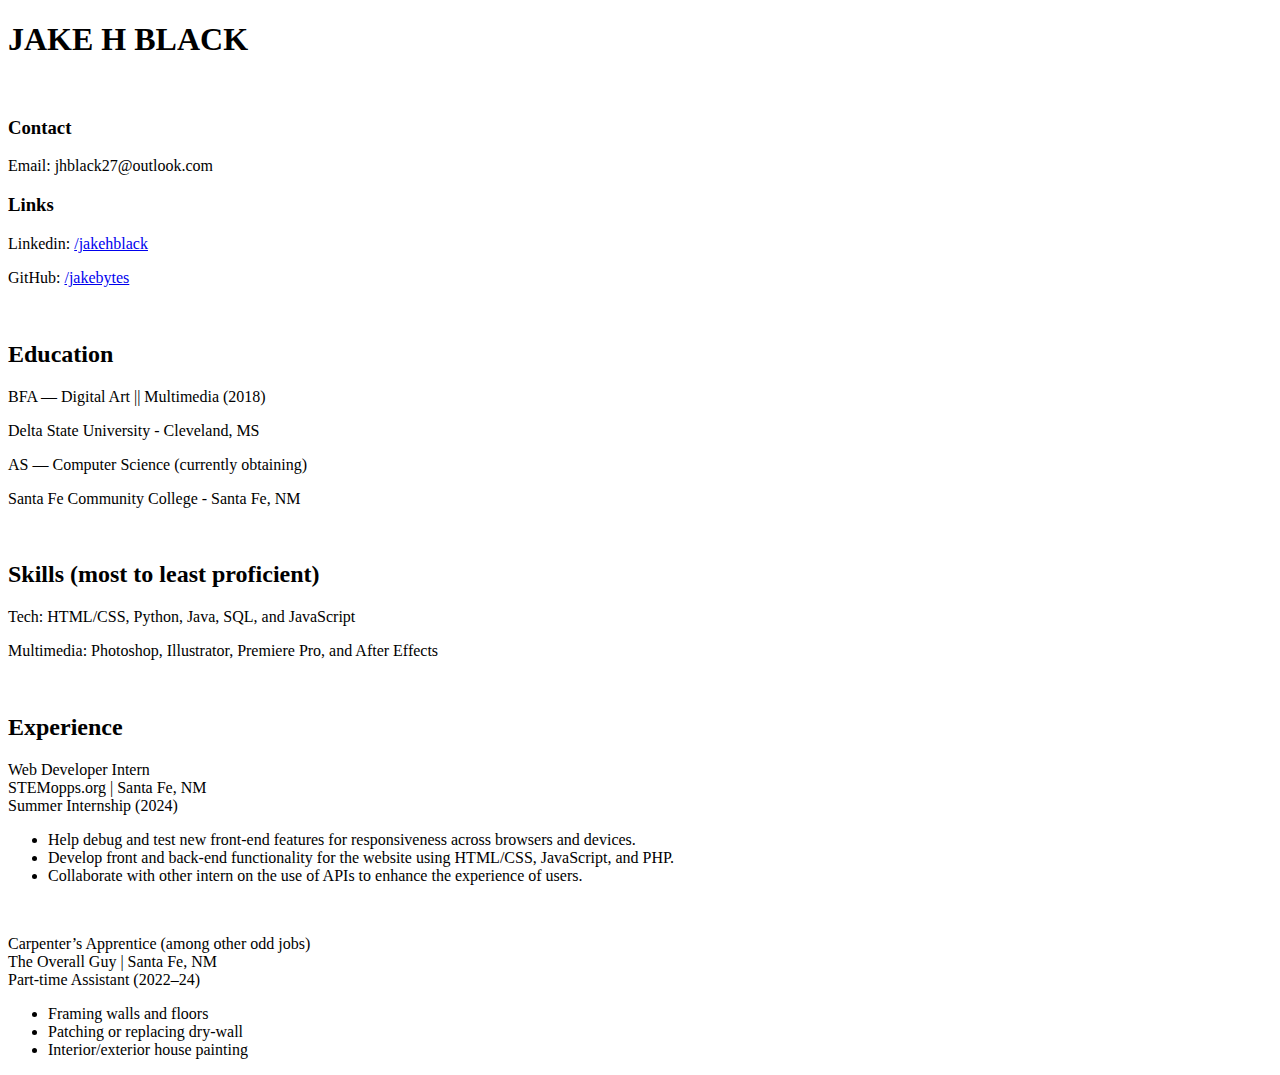
==== resume/index.html @ 6bd3b4cc "Moves index.html to resume directory" ====
<!DOCTYPE html>
<html>
<head>
    <title>My Resume</title>
    <link rel="stylesheet" href="stylesheet.css">
</head>
<body>
    <h1>JAKE H BLACK</h1>
    <br>

    <h3>Contact</h3>
    <p>Email: jhblack27@outlook.com</p>
    <h3>Links</h3>
    <p>Linkedin: <a href="https://www.linkedin.com/in/jakehblack">/jakehblack</a></p>
    <p>GitHub: <a href="https://github.com/jakebytes">/jakebytes</a></p>
    <br>

    <h2>Education</h2>
    <p>BFA — Digital Art || Multimedia (2018)</p>
    <p>Delta State University - Cleveland, MS</p>
    <p>AS — Computer Science (currently obtaining)</p>
    <p>Santa Fe Community College - Santa Fe, NM</p>
    <br>

    <h2>Skills (most to least proficient)</h2>
    <p>Tech: HTML/CSS, Python, Java, SQL, and JavaScript</p>
    <p>Multimedia: Photoshop, Illustrator, Premiere Pro, and After Effects</p>
    <br>

    <h2>Experience</h2>
    <p>Web Developer Intern <br>
       STEMopps.org | Santa Fe, NM <br>
       Summer Internship (2024)
    </p>
    <ul>
        <li>Help debug and test new front-end features for responsiveness across browsers and devices.</li>
        <li>Develop front and back-end functionality for the website using HTML/CSS, JavaScript, and PHP.</li>
        <li>Collaborate with other intern on the use of APIs to enhance the experience of users.</li>
    </ul>
    <br>
    <p>Carpenter’s Apprentice (among other odd jobs) <br>
        The Overall Guy | Santa Fe, NM <br>
        Part-time Assistant (2022–24)
     </p>
     <ul>
         <li>Framing walls and floors</li>
         <li>Patching or replacing dry-wall</li>
         <li>Interior/exterior house painting</li>
     </ul>
</body>
</html>
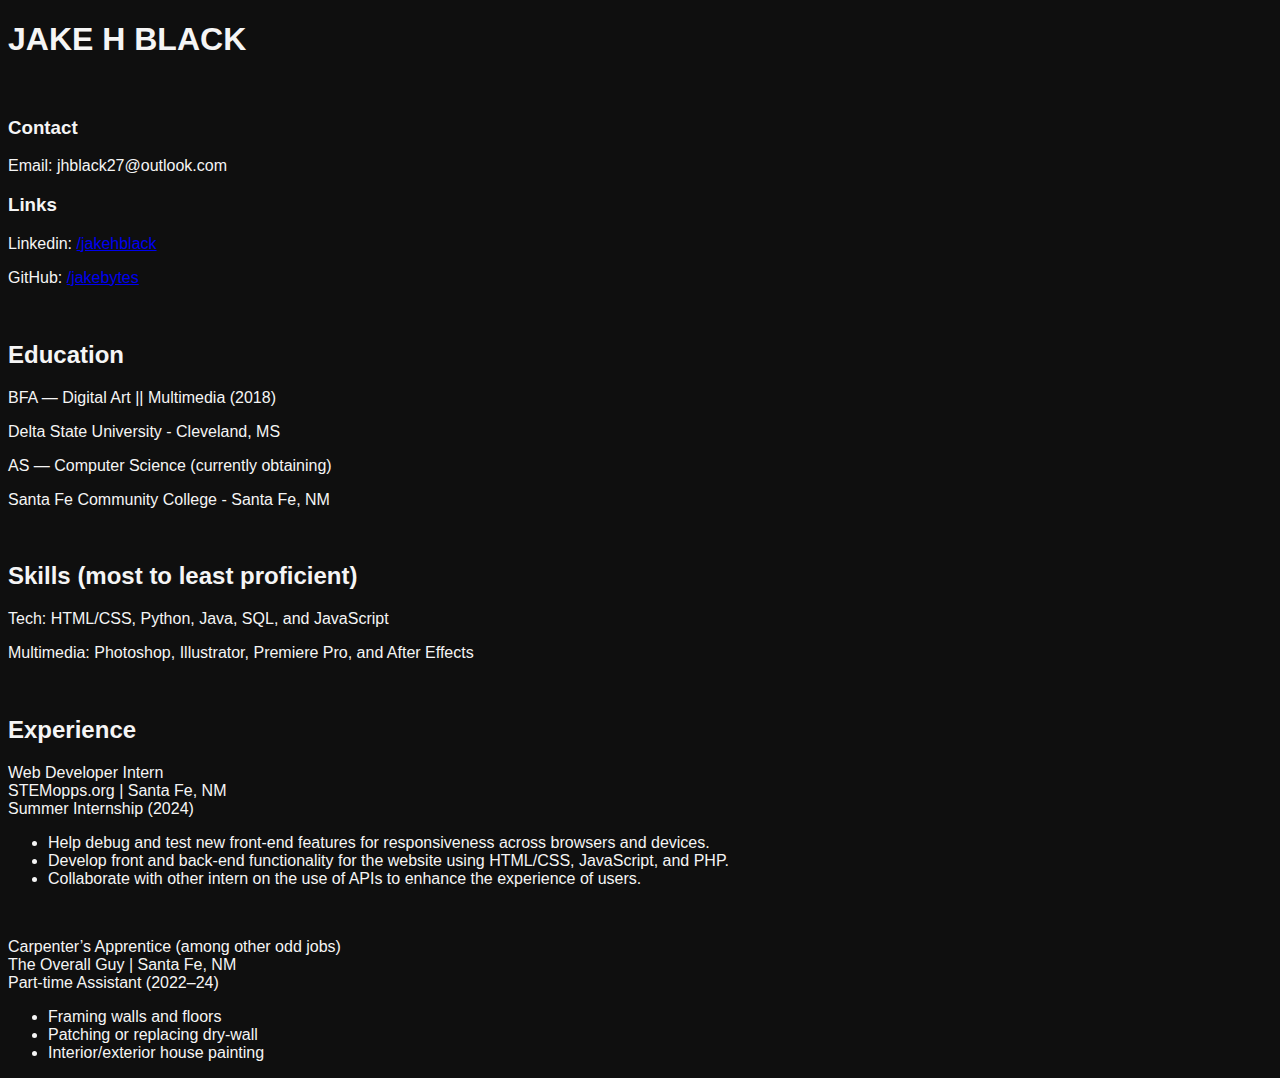
==== commit 4cf87938: "Adds meta elements to index.html" ====
--- a/resume/index.html
+++ b/resume/index.html
@@ -1,6 +1,8 @@
 <!DOCTYPE html>
-<html>
+<html lang="en-US">
 <head>
+    <meta charset="utf-8"/>
+    <meta name="viewport" content="width=device-width"/>
     <title>My Resume</title>
     <link rel="stylesheet" href="stylesheet.css">
 </head>
--- a/resume/stylesheet.css
+++ b/resume/stylesheet.css
@@ -0,0 +1,6 @@
+body {
+    background-color: rgb(15, 15, 15);
+    font-family: Verdana, sans-serif;
+    font-size: 1em;
+    color: rgb(245, 245, 245);
+}
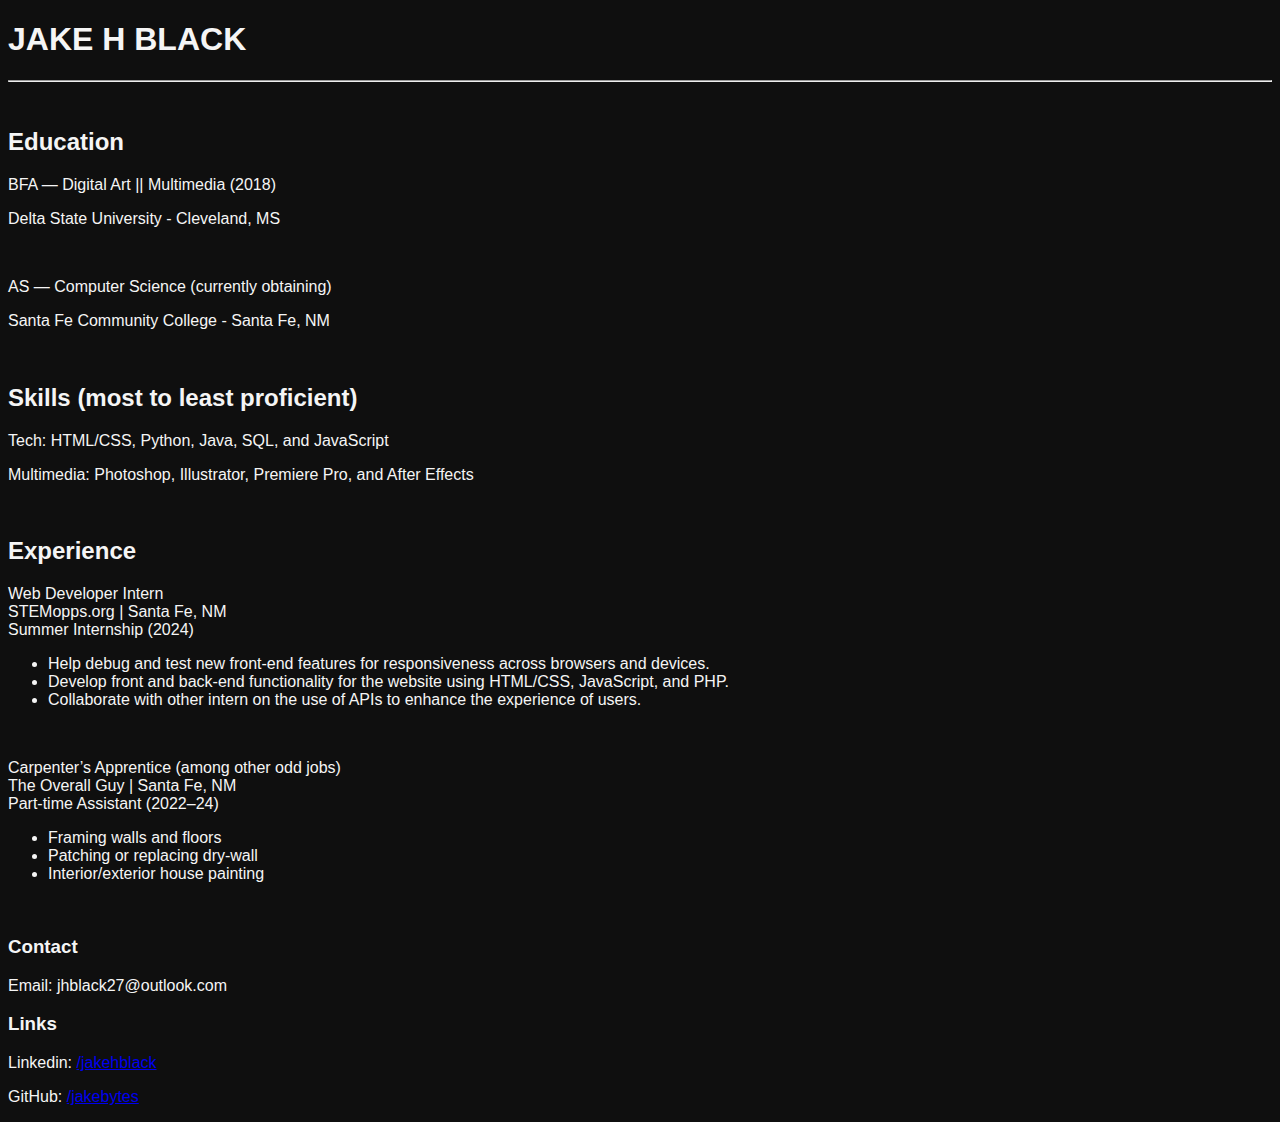
==== commit 457b8e1b: "Reformats index.html" ====
--- a/resume/index.html
+++ b/resume/index.html
@@ -1,53 +1,57 @@
 <!DOCTYPE html>
 <html lang="en-US">
 <head>
-    <meta charset="utf-8"/>
-    <meta name="viewport" content="width=device-width"/>
-    <title>My Resume</title>
-    <link rel="stylesheet" href="stylesheet.css">
+  <meta charset="utf-8"/>
+  <meta name="viewport" content="width=device-width"/>
+  <title>My Resume</title>
+  <link rel="stylesheet" href="stylesheet.css">
 </head>
 <body>
-    <h1>JAKE H BLACK</h1>
-    <br>
+  <h1>JAKE H BLACK</h1>
+  <hr/>
+  <br>
+  
+  <h2>Education</h2>
+  <p>BFA — Digital Art || Multimedia (2018)</p>
+  <p>Delta State University - Cleveland, MS</p>
+  <br>
 
-    <h3>Contact</h3>
-    <p>Email: jhblack27@outlook.com</p>
-    <h3>Links</h3>
-    <p>Linkedin: <a href="https://www.linkedin.com/in/jakehblack">/jakehblack</a></p>
-    <p>GitHub: <a href="https://github.com/jakebytes">/jakebytes</a></p>
-    <br>
+  <p>AS — Computer Science (currently obtaining)</p>
+  <p>Santa Fe Community College - Santa Fe, NM</p>
+  <br>
 
-    <h2>Education</h2>
-    <p>BFA — Digital Art || Multimedia (2018)</p>
-    <p>Delta State University - Cleveland, MS</p>
-    <p>AS — Computer Science (currently obtaining)</p>
-    <p>Santa Fe Community College - Santa Fe, NM</p>
-    <br>
+  <h2>Skills (most to least proficient)</h2>
+  <p>Tech: HTML/CSS, Python, Java, SQL, and JavaScript</p>
+  <p>Multimedia: Photoshop, Illustrator, Premiere Pro, and After Effects</p>
+  <br>
 
-    <h2>Skills (most to least proficient)</h2>
-    <p>Tech: HTML/CSS, Python, Java, SQL, and JavaScript</p>
-    <p>Multimedia: Photoshop, Illustrator, Premiere Pro, and After Effects</p>
-    <br>
+  <h2>Experience</h2>
+  <p>Web Developer Intern<br>
+     STEMopps.org | Santa Fe, NM<br>
+     Summer Internship (2024)
+  </p>
+  <ul>
+    <li>Help debug and test new front-end features for responsiveness across browsers and devices.</li>
+    <li>Develop front and back-end functionality for the website using HTML/CSS, JavaScript, and PHP.</li>
+    <li>Collaborate with other intern on the use of APIs to enhance the experience of users.</li>
+  </ul>
+  <br>
 
-    <h2>Experience</h2>
-    <p>Web Developer Intern <br>
-       STEMopps.org | Santa Fe, NM <br>
-       Summer Internship (2024)
-    </p>
-    <ul>
-        <li>Help debug and test new front-end features for responsiveness across browsers and devices.</li>
-        <li>Develop front and back-end functionality for the website using HTML/CSS, JavaScript, and PHP.</li>
-        <li>Collaborate with other intern on the use of APIs to enhance the experience of users.</li>
-    </ul>
-    <br>
-    <p>Carpenter’s Apprentice (among other odd jobs) <br>
-        The Overall Guy | Santa Fe, NM <br>
-        Part-time Assistant (2022–24)
-     </p>
-     <ul>
-         <li>Framing walls and floors</li>
-         <li>Patching or replacing dry-wall</li>
-         <li>Interior/exterior house painting</li>
-     </ul>
+  <p>Carpenter’s Apprentice (among other odd jobs)<br>
+     The Overall Guy | Santa Fe, NM<br>
+     Part-time Assistant (2022–24)
+  </p>
+  <ul>
+    <li>Framing walls and floors</li>
+    <li>Patching or replacing dry-wall</li>
+    <li>Interior/exterior house painting</li>
+  </ul>
+  <br>
+
+  <h3>Contact</h3>
+  <p>Email: jhblack27@outlook.com</p>
+  <h3>Links</h3>
+  <p>Linkedin: <a href="https://www.linkedin.com/in/jakehblack">/jakehblack</a></p>
+  <p>GitHub: <a href="https://github.com/jakebytes">/jakebytes</a></p>
 </body>
 </html>
